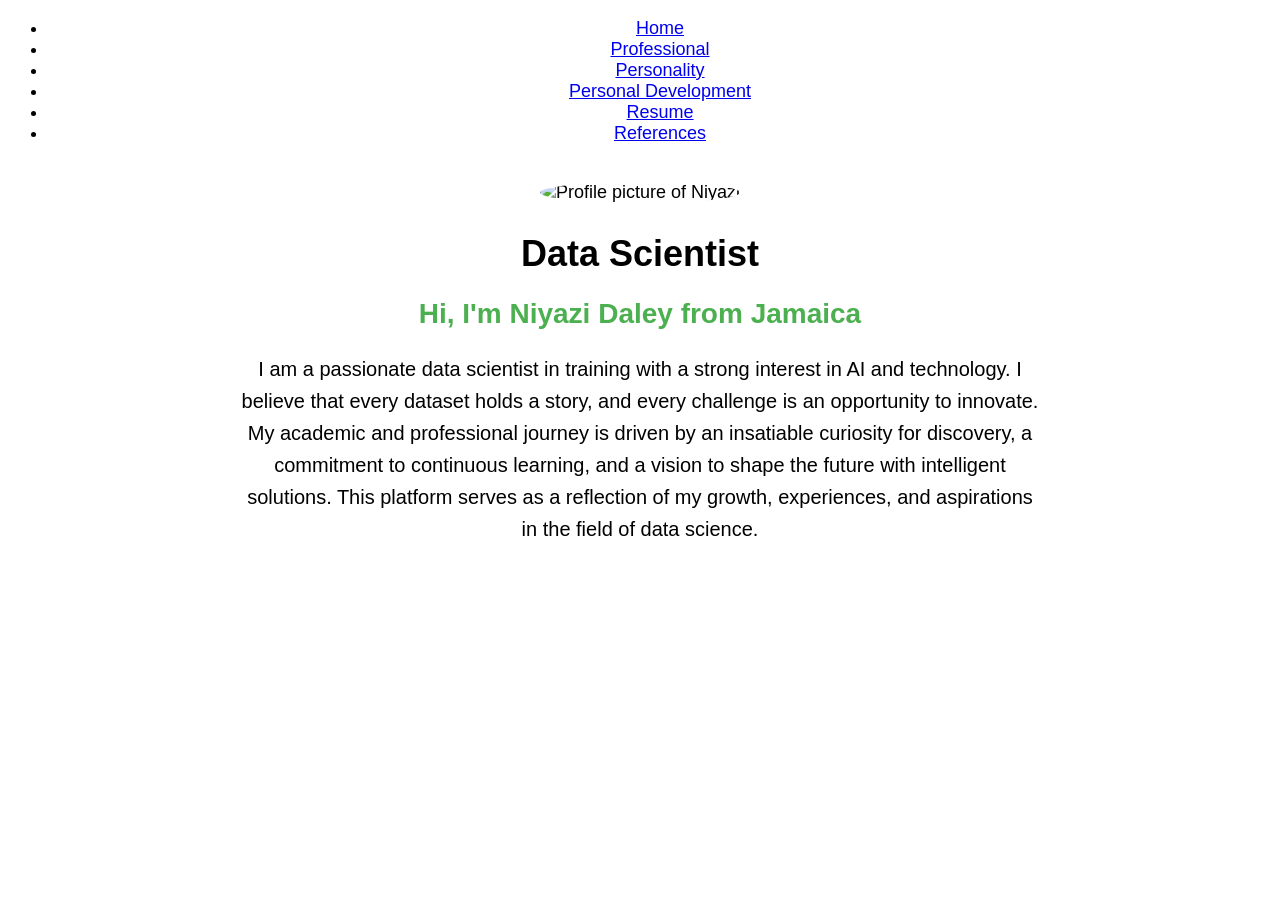
==== index.html @ 21a3555d "yead" ====
<!DOCTYPE html>
<html lang="en">
<head>
  <meta charset="UTF-8">
  <meta name="viewport" content="width=device-width, initial-scale=1.0">
  <title>About Me - My Portfolio</title>
  <link rel="stylesheet" href="/Assets/style.css">
  <style>
    body {
      font-family: Arial, sans-serif;
      font-size: 18px; 
      text-align: center;
    }
    
    h1 {
      font-size: 36px;
      font-weight: bold;
      margin-bottom: 10px;
    }

    h2 {
      font-size: 28px;
      color: #4CAF50; 
    }

    p {
      font-size: 20px;
      line-height: 1.6;
      max-width: 800px;
      margin: 0 auto;
    }

    img {
      width: 250px;
      height: 250px; 
      object-fit: cover; 
      border-radius: 50%; 
      margin-top: 20px;
    }
  </style>
</head>

<body>
  <header>
    <nav>
      <ul>
        <li><a href="index1.html">Home</a></li>
        <li><a href="professional.html">Professional</a></li>
        <li><a href="personality.html">Personality</a></li>
        <li><a href="personal_dev.html">Personal Development</a></li>
        <li><a href="resume.html">Resume</a></li>
        <li><a href="references.html">References</a></li>
      </ul>
    </nav>
  </header>

  <main>
    <section id="about">
        <img src="/Assets/profile.jpg" alt="Profile picture of Niyazi">
        <h1>Data Scientist</h1>
        <h2>Hi, I'm Niyazi Daley from Jamaica</h2>
      <p>I am a passionate data scientist in training with a strong interest in AI and technology. 
         I believe that every dataset holds a story, and every challenge is an opportunity to innovate.</p>

      <p>My academic and professional journey is driven by an insatiable curiosity for discovery, a commitment to continuous learning, and a vision to shape the future with intelligent solutions. 
         This platform serves as a reflection of my growth, experiences, and aspirations in the field of data science.</p>
    </section>
  </main>
</body>

</html>
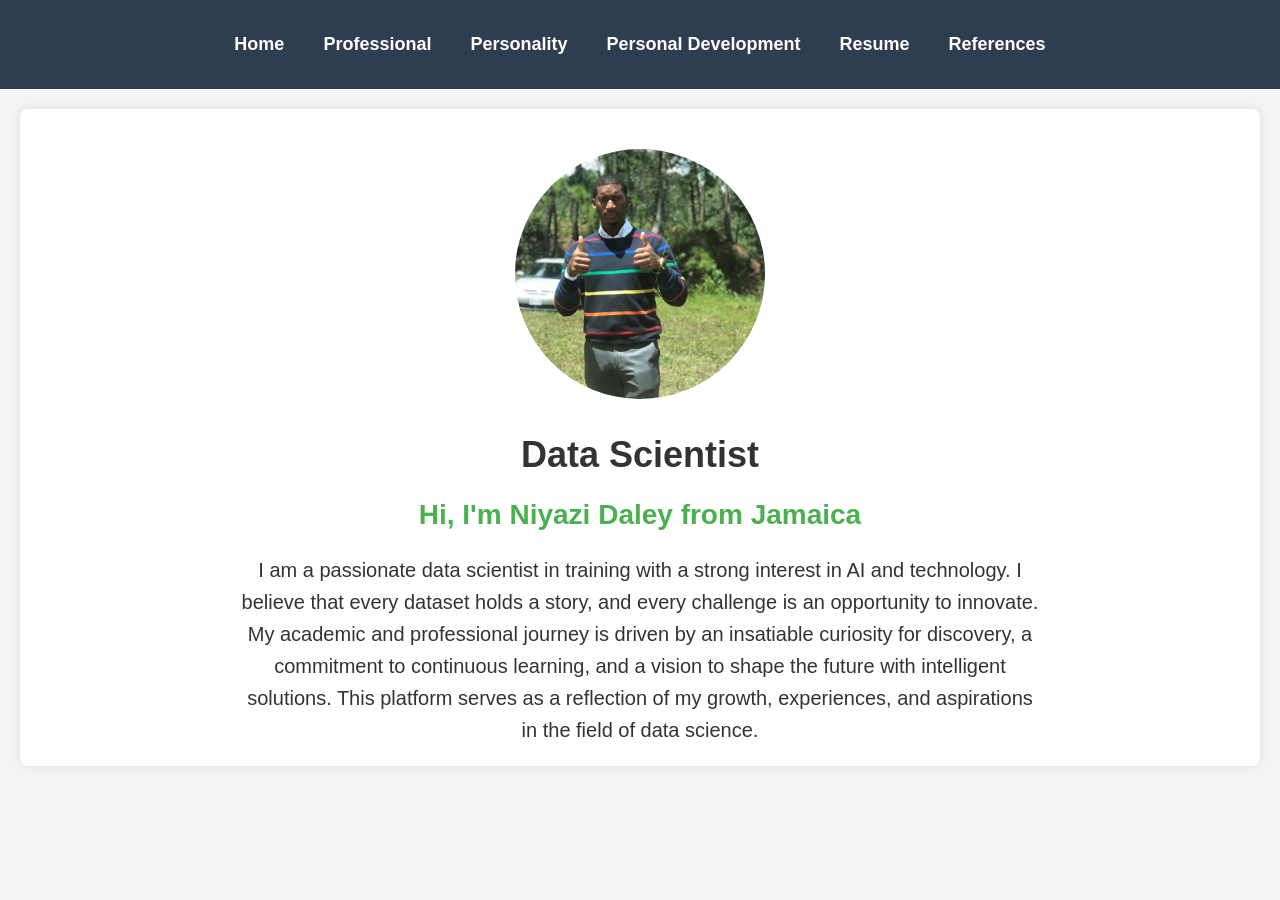
==== commit 1d8f61bc: "Update index.html" ====
--- a/index.html
+++ b/index.html
@@ -4,7 +4,7 @@
   <meta charset="UTF-8">
   <meta name="viewport" content="width=device-width, initial-scale=1.0">
   <title>About Me - My Portfolio</title>
-  <link rel="stylesheet" href="/Assets/style.css">
+  <link rel="stylesheet" href="style.css">
   <style>
     body {
       font-family: Arial, sans-serif;
@@ -56,7 +56,7 @@
 
   <main>
     <section id="about">
-        <img src="/Assets/profile.jpg" alt="Profile picture of Niyazi">
+        <img src="profile.jpg" alt="Profile picture of Niyazi">
         <h1>Data Scientist</h1>
         <h2>Hi, I'm Niyazi Daley from Jamaica</h2>
       <p>I am a passionate data scientist in training with a strong interest in AI and technology. 
--- a/style.css
+++ b/style.css
@@ -0,0 +1,90 @@
+
+body {
+    font-family: Arial, sans-serif;
+    margin: 0;
+    padding: 0;
+    background-color: #f4f4f4;
+    color: #333;
+}
+
+
+header {
+    background-color: #2c3e50;
+    color: white;
+    padding: 1rem;
+    text-align: center;
+}
+
+nav ul {
+    list-style: none;
+    padding: 0;
+    display: flex;
+    justify-content: center;
+    gap: 15px;
+}
+
+nav ul li {
+    display: inline;
+}
+
+nav ul li a {
+    color: white;
+    text-decoration: none;
+    font-weight: bold;
+    padding: 8px 12px;
+    border-radius: 5px;
+    transition: background-color 0.3s ease;
+}
+
+nav ul li a:hover {
+    background-color: #4CAF50;
+}
+
+/* Main Content */
+main {
+    padding: 20px;
+}
+
+section {
+    margin-bottom: 40px;
+    background: white;
+    padding: 20px;
+    border-radius: 8px;
+    box-shadow: 0 0 10px rgba(0, 0, 0, 0.1);
+}
+
+
+.image-container {
+    display: flex;
+    justify-content: center;
+    gap: 15px;
+    flex-wrap: wrap;
+    border-radius: 50%; 
+
+}
+
+.image-container img {
+    width: 30%;
+    max-width: 100%;
+    height: auto;
+    border-radius: 10px;
+    box-shadow: 0 4px 8px rgba(0, 0, 0, 0.2);
+}
+
+/* Responsive Design */
+@media (max-width: 768px) {
+    .image-container img {
+        width: 45%;
+    }
+
+    nav ul {
+        flex-wrap: wrap;
+        justify-content: center;
+    }
+
+    nav ul li {
+        display: block;
+        text-align: center;
+        margin-bottom: 10px;
+    }
+}
